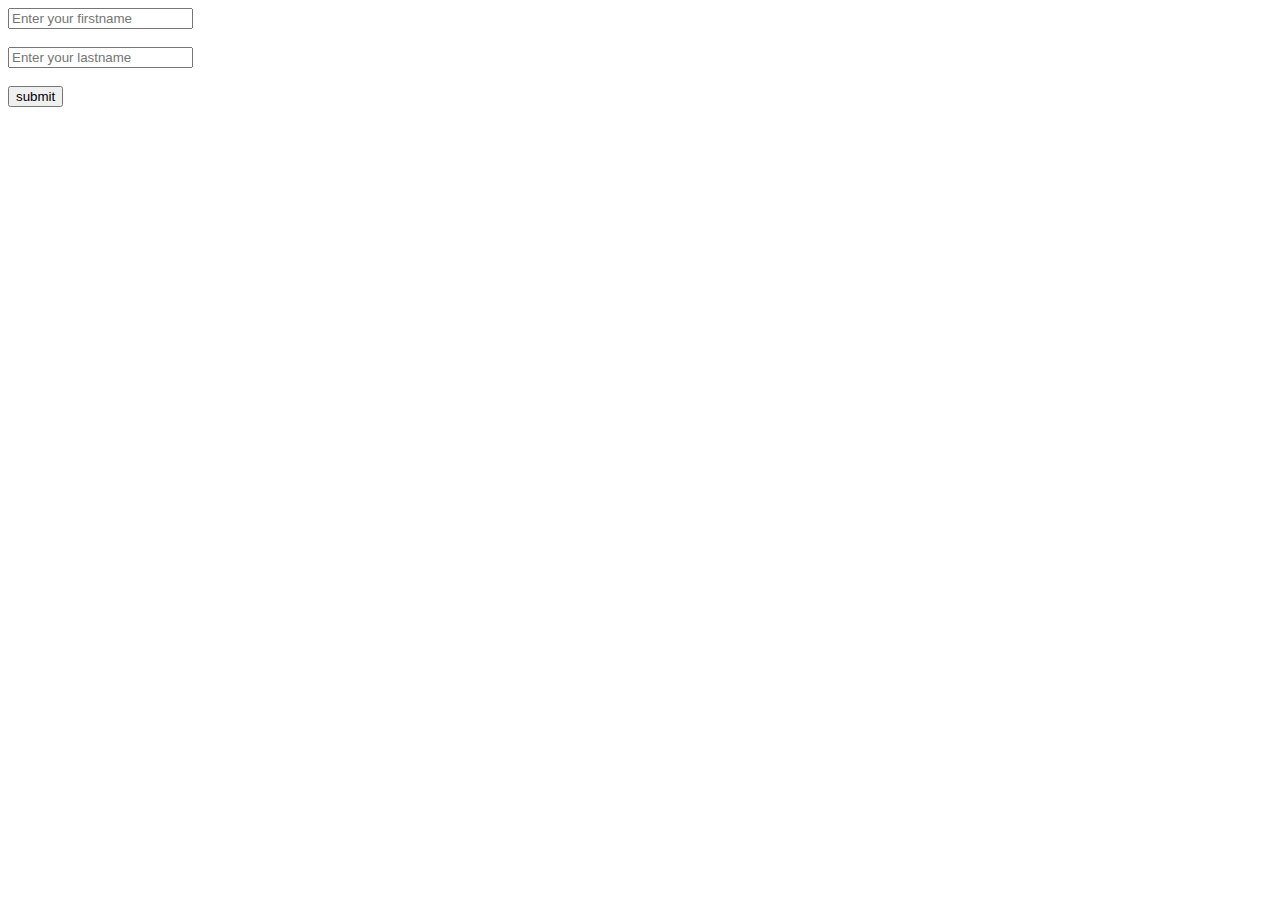
==== gitpractice.html @ d9609d95 "didsomechanges" ====
<!DOCTYPE html>
<html lang="en">
<head>
    <meta charset="UTF-8">
    <meta name="viewport" content="width=device-width, initial-scale=1.0">
    <title>Document</title>
</head>
<body>
    <form action="">
        <input type="text" name="" id="" placeholder="Enter your firstname"><br><br>
        <input type="text" name="" id="" placeholder="Enter your lastname"><br><br>
        <button type="submit" onclick="myalertfunc()">submit</button>
    </form>

    
</body>
<script>
    function myalertfunc(){
        alert("button was clicked");
    }
</script>
</html>
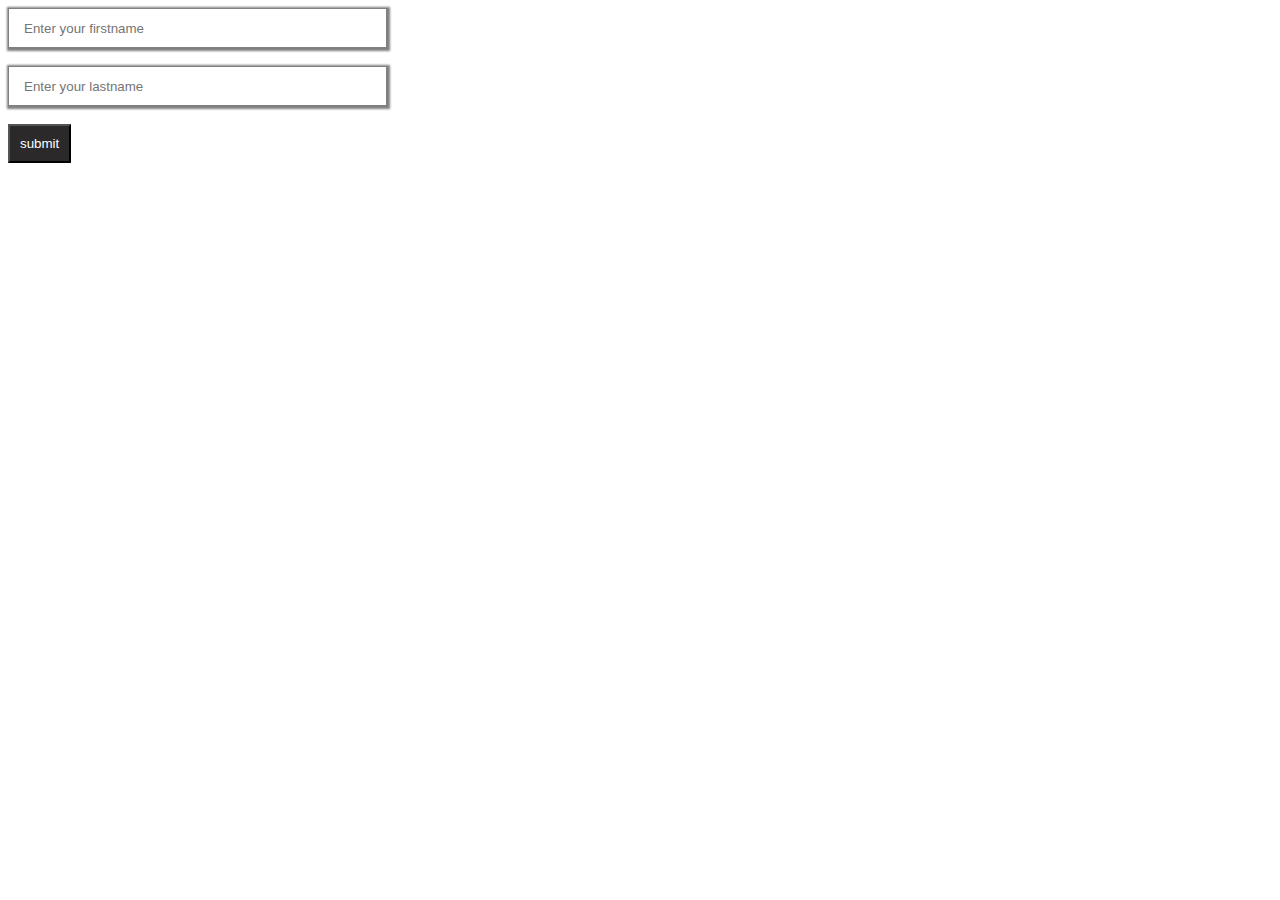
==== commit 17c45c56: "added css by kritik" ====
--- a/gitpractice.html
+++ b/gitpractice.html
@@ -4,6 +4,21 @@
     <meta charset="UTF-8">
     <meta name="viewport" content="width=device-width, initial-scale=1.0">
     <title>Document</title>
+    <style>
+        input{
+            box-sizing: border-box;
+            padding:15px;
+            height:40px;
+            width: 30%;
+            border: 1px solid gray;
+            box-shadow: 1px 1px 2px 2px gray;
+        }
+        button{
+            background-color: rgb(43, 41, 41);
+            color:white;
+            padding: 10px;
+        }
+    </style>
 </head>
 <body>
     <form action="">
